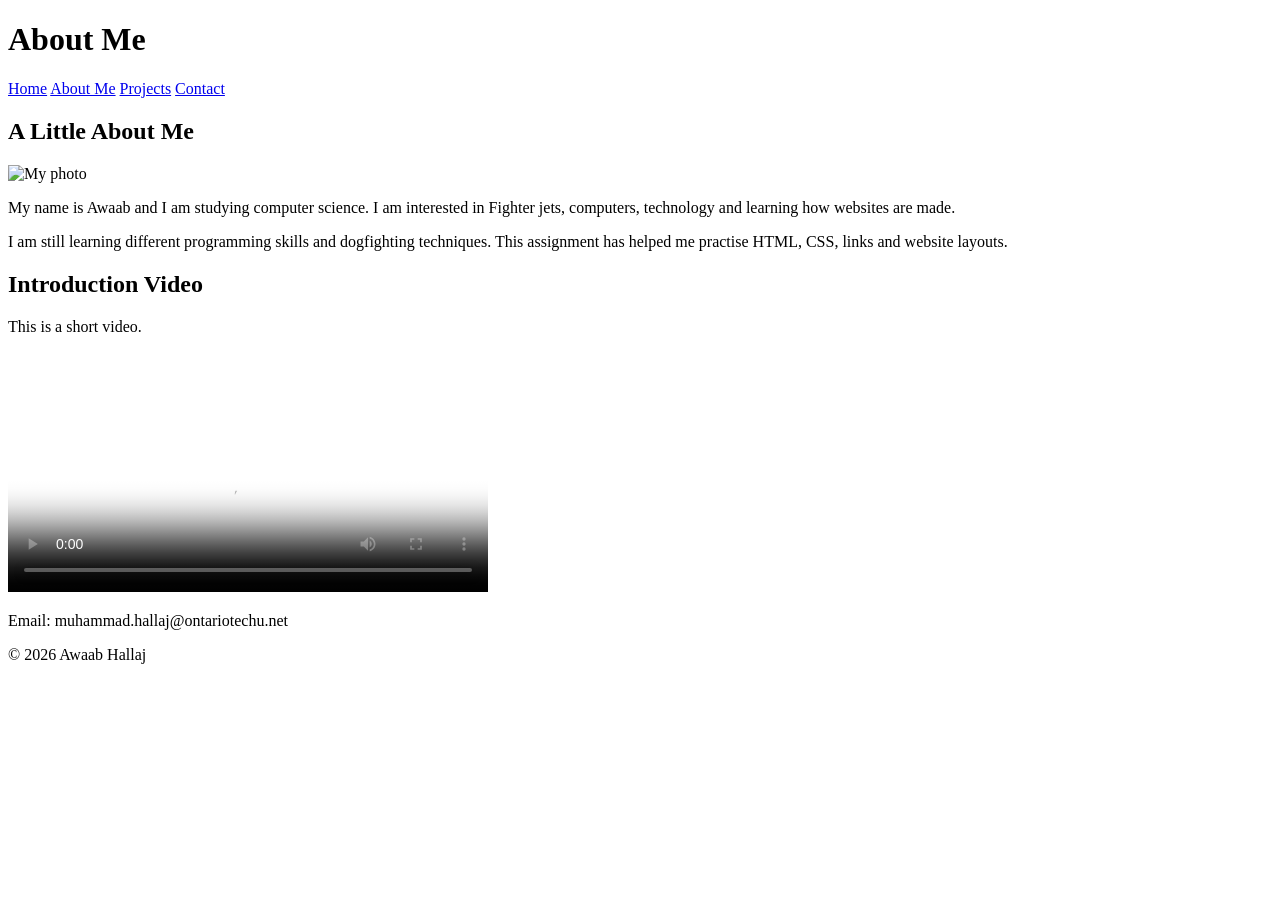
==== about-me.html @ 6aa0040d "Move portfolio files to root directory" ====
<!DOCTYPE html>
<html lang="en">

<head>
    <meta charset="UTF-8">
    <meta name="viewport" content="width=device-width, initial-scale=1.0">
    <title>About Me</title>
    <link rel="stylesheet" href="css/style.css">
    <link rel="stylesheet" href="css/tablet.css" media="screen and (min-width: 480px) and (max-width: 960px)">
    <link rel="stylesheet" href="css/mobile.css" media="screen and (max-width: 479px)">
    <link rel="stylesheet" href="css/laptop.css" media="screen and (min-width: 961px)">

<body>

    <header id="banner">
        <h1>About Me</h1>

        <nav>
            <a href="index.html">Home</a>
            <a class="selected" href="about-me.html">About Me</a>
            <a href="projects.html">Projects</a>
            <a href="contact.html">Contact</a>
        </nav>
    </header>

    <main id="wrapper">
        <h2>A Little About Me</h2>

        <img class="profile" src="media/photo.jpg" alt="My photo">

        <p>My name is Awaab and I am studying computer science. I am interested in Fighter jets, computers, technology
            and learning
            how websites are made.</p>

        <p>I am still learning different programming skills and dogfighting techniques. This assignment has helped me
            practise HTML, CSS, links and
            website layouts.</p>

        <div class="clear"></div>

        <h2>Introduction Video</h2>
        <p>This is a short video.</p>

        <video controls poster="media/poster.jpeg" width="480">
            <source src="media/Su-27 Assignment video.mp4" type="video/mp4">
            Your browser does not support this video.
        </video>
    </main>

    <footer id="footer">
        <p>Email: muhammad.hallaj@ontariotechu.net</p>
        <p>&copy; 2026 Awaab Hallaj</p>
    </footer>

</body>

</html>
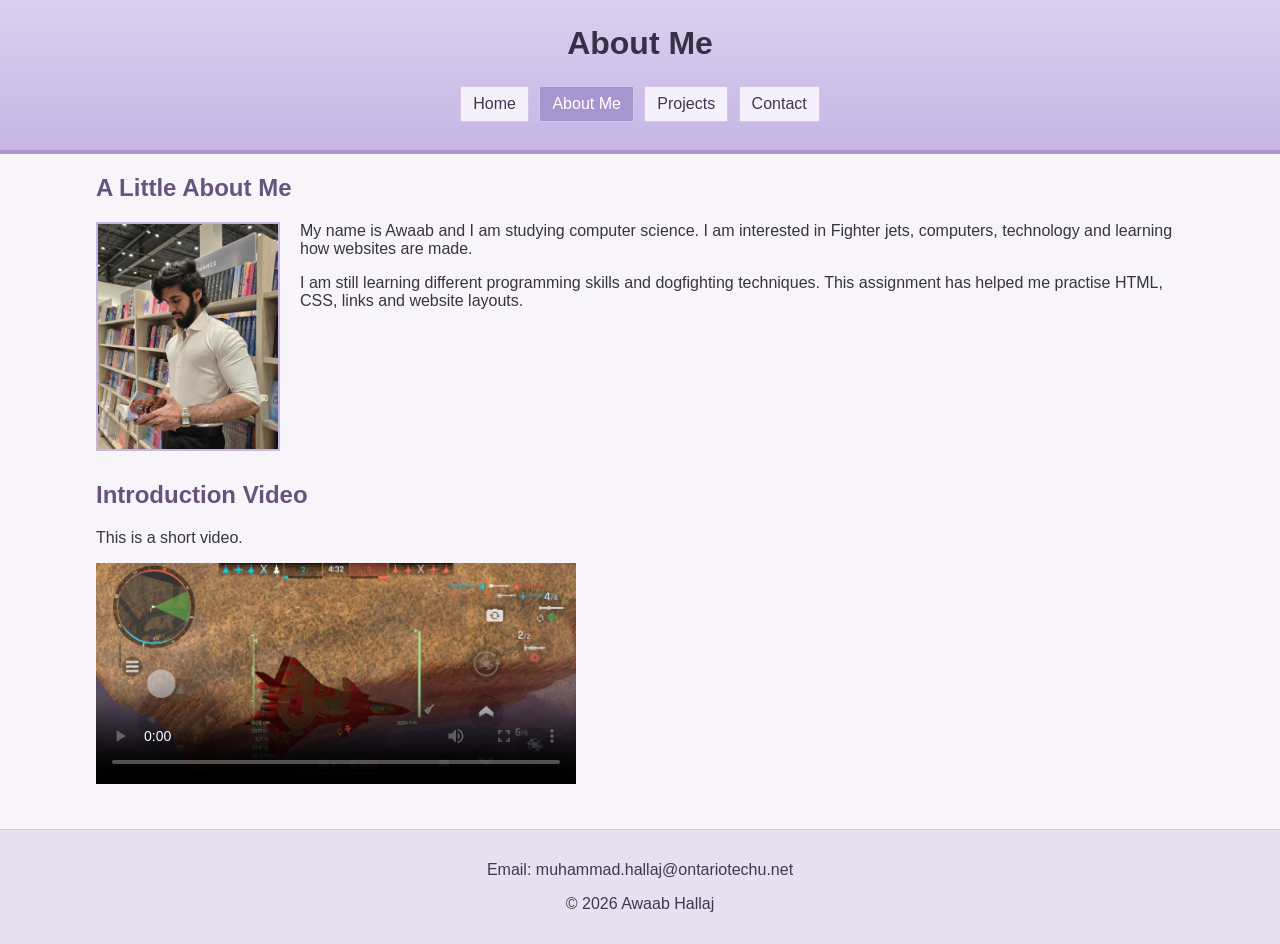
==== commit f07d089f: "css final" ====
--- a/about-me.html
+++ b/about-me.html
@@ -5,10 +5,10 @@
     <meta charset="UTF-8">
     <meta name="viewport" content="width=device-width, initial-scale=1.0">
     <title>About Me</title>
-    <link rel="stylesheet" href="css/style.css">
-    <link rel="stylesheet" href="css/tablet.css" media="screen and (min-width: 480px) and (max-width: 960px)">
-    <link rel="stylesheet" href="css/mobile.css" media="screen and (max-width: 479px)">
-    <link rel="stylesheet" href="css/laptop.css" media="screen and (min-width: 961px)">
+    <link rel="stylesheet" href="style.css">
+    <link rel="stylesheet" href="tablet.css" media="screen and (min-width: 480px) and (max-width: 960px)">
+    <link rel="stylesheet" href="mobile.css" media="screen and (max-width: 479px)">
+    <link rel="stylesheet" href="laptop.css" media="screen and (min-width: 961px)">
 
 <body>
 
--- a/style.css
+++ b/style.css
@@ -0,0 +1,133 @@
+/* Main CSS file */
+
+body {
+    margin: 0;
+    background-color: #f7f5fa;
+    color: #383342;
+    font-family: Arial, Helvetica, sans-serif;
+    font-size: 16px;
+}
+
+#banner {
+    background: linear-gradient(#dcd0f0, #c5b5e5);
+    color: #383047;
+    padding: 20px;
+    text-align: center;
+    border-bottom: 4px solid #a895ce;
+}
+
+#banner h1 {
+    margin-top: 0;
+}
+
+nav {
+    margin-top: 20px;
+}
+
+nav a {
+    color: #403653;
+    text-decoration: none;
+    background-color: #f5f1fa;
+    padding: 8px 12px;
+    margin: 3px;
+    display: inline-block;
+    border: 1px solid #d2c5e7;
+}
+
+nav a:hover {
+    background-color: #e3d9f2;
+}
+
+nav a.selected {
+    background-color: #a895ce;
+    color: white;
+}
+
+#wrapper {
+    width: 85%;
+    margin: 20px auto;
+    padding-bottom: 20px;
+}
+
+h2 {
+    color: #66547f;
+}
+
+.small-box {
+    float: left;
+    width: 27%;
+    margin: 1%;
+    padding: 1.5%;
+    background-color: white;
+    border: 1px solid #d9d2e3;
+}
+
+.small-box a {
+    color: #8066a8;
+}
+
+.project {
+    background-color: white;
+    padding: 12px;
+    margin-bottom: 12px;
+    border: 1px solid #d9d2e3;
+    border-left: 4px solid #b7a3d9;
+}
+
+.profile {
+    float: left;
+    width: 180px;
+    height: auto;
+    margin-right: 20px;
+    margin-bottom: 10px;
+    border: 2px solid #c5b5e5;
+}
+
+video {
+    max-width: 100%;
+}
+
+label {
+    display: block;
+    margin-top: 12px;
+}
+
+input[type="text"],
+input[type="email"],
+input[type="tel"],
+textarea {
+    width: 95%;
+    padding: 8px;
+    margin-top: 5px;
+    border: 1px solid #c8bfd6;
+    font-family: Arial, Helvetica, sans-serif;
+}
+
+input[type="submit"] {
+    display: block;
+    margin-top: 15px;
+    padding: 8px 18px;
+    background-color: #a895ce;
+    color: white;
+    border: none;
+}
+
+input[type="submit"]:hover {
+    background-color: #8973b5;
+}
+
+.clear {
+    clear: both;
+}
+
+#footer {
+    background-color: #e7e1ef;
+    color: #403653;
+    padding: 15px;
+    text-align: center;
+    border-top: 1px solid #d3c8e2;
+}
+
+#footer a {
+    color: #8066a8;
+}
--- a/tablet.css
+++ b/tablet.css
@@ -0,0 +1,20 @@
+/* Tablet layout: 480px to 960px */
+
+#wrapper {
+    width: 92%;
+}
+
+.small-box {
+    width: 26%;
+    margin: 1%;
+    padding: 1.5%;
+}
+
+nav a {
+    padding: 8px;
+    margin: 2px;
+}
+
+.profile {
+    width: 160px;
+}
--- a/mobile.css
+++ b/mobile.css
@@ -0,0 +1,34 @@
+/* Mobile layout: below 480px */
+
+#wrapper {
+    width: 94%;
+}
+
+#banner {
+    padding: 12px;
+}
+
+nav a {
+    padding: 8px;
+    margin: 3px;
+}
+
+.small-box {
+    float: none;
+    width: auto;
+    margin: 10px 0;
+    padding: 12px;
+}
+
+.profile {
+    float: none;
+    display: block;
+    margin-bottom: 15px;
+}
+
+input[type="text"],
+input[type="email"],
+input[type="tel"],
+textarea {
+    width: 90%;
+}
--- a/laptop.css
+++ b/laptop.css
@@ -0,0 +1,19 @@
+/* Laptop and desktop layout: 961px and above */
+
+#wrapper {
+    width: 85%;
+}
+
+.small-box {
+    width: 27%;
+    margin: 1%;
+    padding: 1.5%;
+}
+
+#banner {
+    padding: 25px;
+}
+
+.profile {
+    width: 180px;
+}
